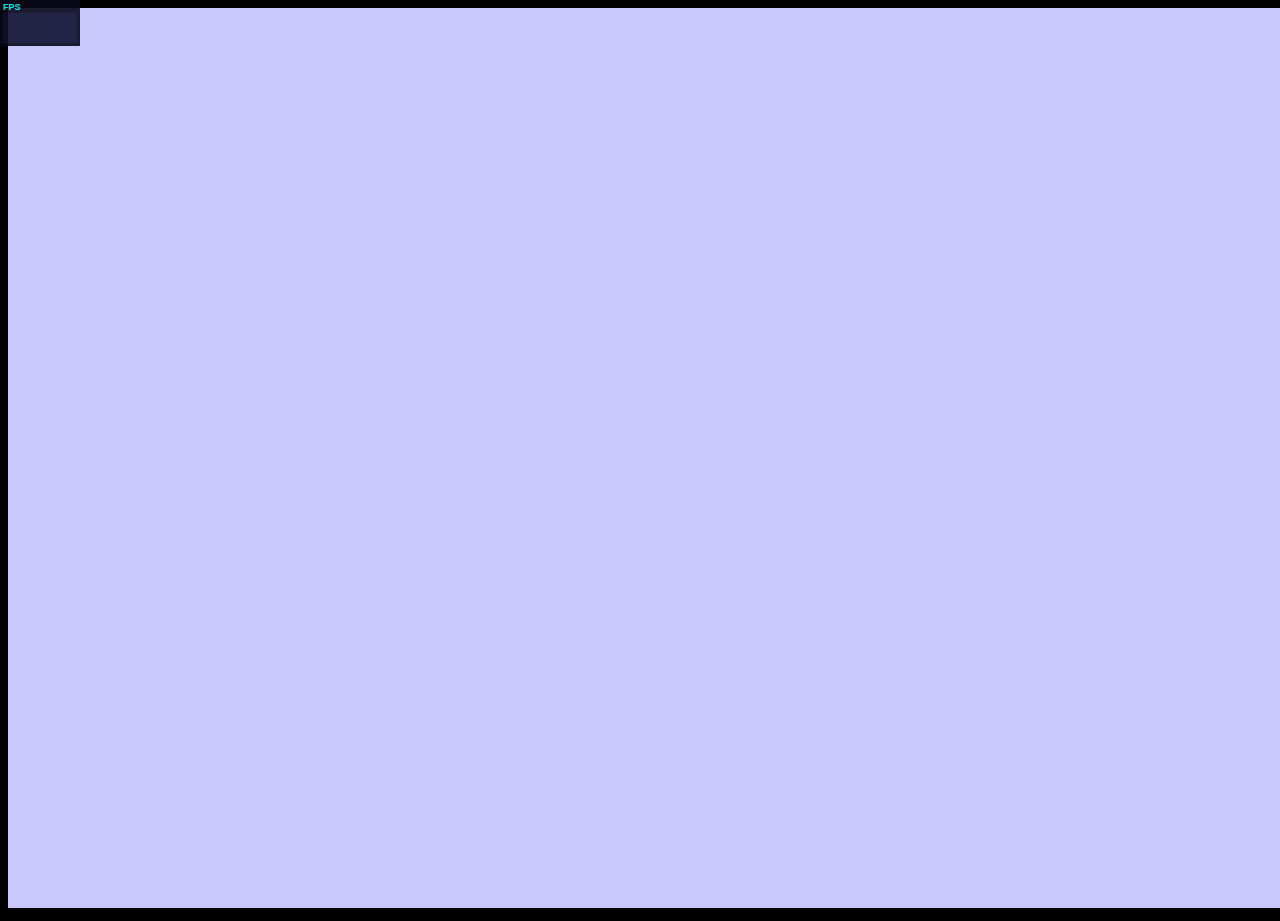
==== examples/canvas/index.html @ bdb43c9e "Новый привер canvas" ====
<!DOCTYPE html>
<html>
<head>
    <title>Mod canvas example</title>
    <style type="text/css">
        body {
            background: #000000;
            color: #ffffff;
            font-family: arial, monospace;
            font-size: 120%;
        }

        .wrap {
            /*width: 640px;*/
            /*margin: 0 auto;*/
        }

        canvas {
            border: 0px solid #0f0;

        }

        a {
            color: #0f0;
        }
    </style>

    <script type="text/javascript">

    </script>

</head>
<body onresize="resizeCanvas()">
<div class="wrap">
    <div id="stats"></div>
    <canvas id="Canvas2D">No bunnies for you! Come back in... one year!</canvas>
</div>
<script src="../../mod.js"></script>
<script>


    Mod.config({
        synchronous:true,
        prefixPath:'',
        nocache:false
    }).module({
                name:'main',
                requires:['bunny', 'stats'],
                body:function () {
                    resizeCanvas = function () {
                        canvas = document.getElementById("Canvas2D");
                        if (canvas.width < window.innerWidth) {
                            canvas.width = window.innerWidth;
                        }

                        if (canvas.height < window.innerHeight) {
                            canvas.height = window.innerHeight;
                        }

                        //TODO: переделать инициализацию при изменении размера браузера
                        setupBunny(canvas.width, canvas.height);
                    };
                    requestAnimFrame = (function () {
                        return window.requestAnimationFrame ||
                                window.webkitRequestAnimationFrame ||
                                window.mozRequestAnimationFrame ||
                                window.oRequestAnimationFrame ||
                                window.msRequestAnimationFrame ||
                                function (/* function FrameRequestCallback */ callback, /* DOMElement Element */ element) {
                                    window.setTimeout(callback, 1000 / 60);
                                };
                    })();

                    if (typeof Stats == 'function') {
                        //clearInterval(interval);
                        var stats = new Stats();
                        stats.domElement.style.position = 'fixed';
                        stats.domElement.style.left = '0px';
                        stats.domElement.style.top = '0px';
                        document.body.appendChild(stats.domElement);
                        setInterval(function () {
                            stats.update();
                        }, 1000 / 60);

                    }

                    resizeCanvas();

                }
            });
</script>
</body>
</html>
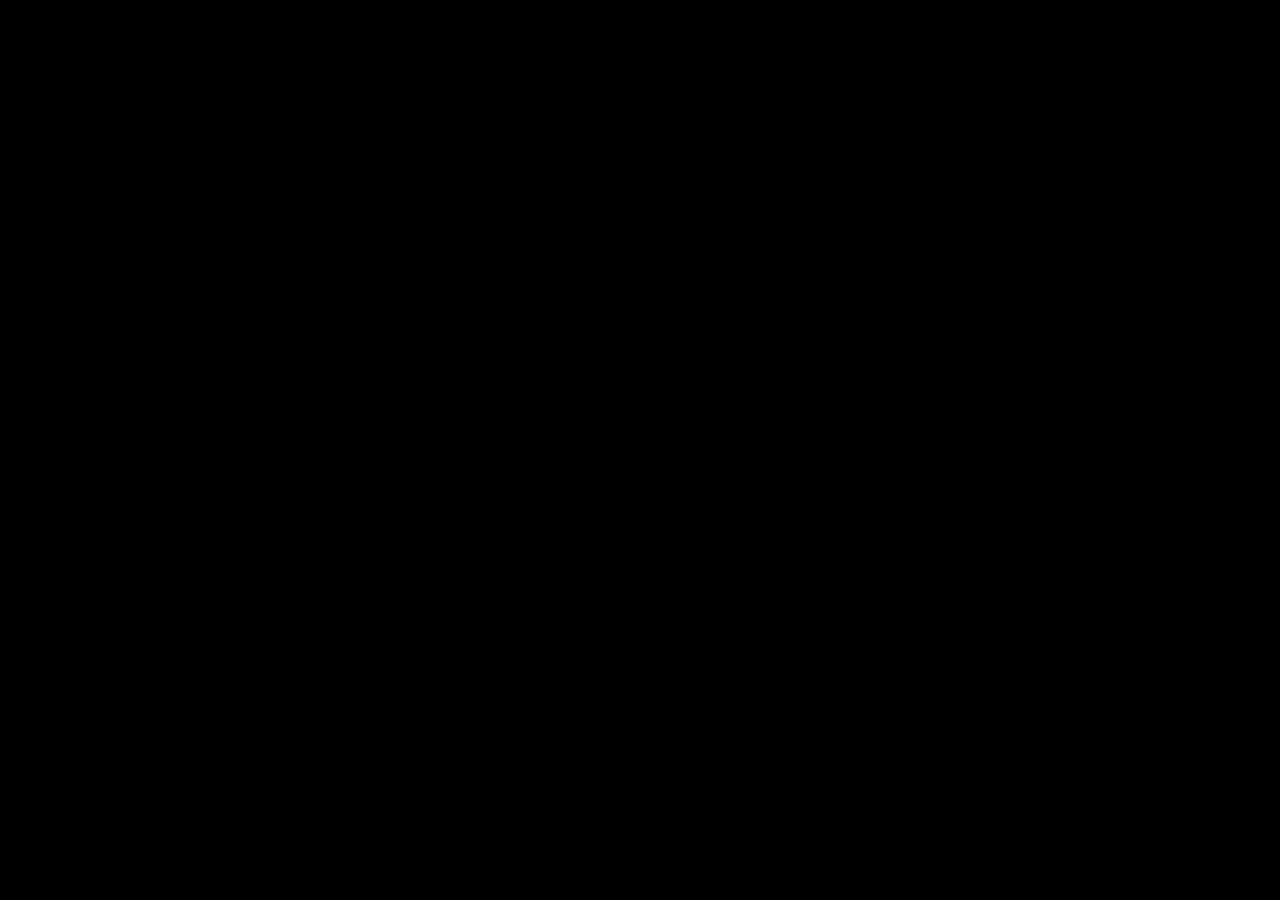
==== commit 7b9e6e6a: "Переписываю пример canvas" ====
--- a/examples/canvas/index.html
+++ b/examples/canvas/index.html
@@ -1,28 +1,21 @@
 <!DOCTYPE html>
 <html>
 <head>
-    <title>Mod canvas example</title>
+    <title>Mix canvas example</title>
     <style type="text/css">
         body {
             background: #000000;
             color: #ffffff;
             font-family: arial, monospace;
             font-size: 120%;
-        }
-
-        .wrap {
-            /*width: 640px;*/
-            /*margin: 0 auto;*/
+            overflow: hidden;
+            margin: 0;
         }
 
         canvas {
             border: 0px solid #0f0;
-
         }
 
-        a {
-            color: #0f0;
-        }
     </style>
 
     <script type="text/javascript">
@@ -30,46 +23,24 @@
     </script>
 
 </head>
-<body onresize="resizeCanvas()">
-<div class="wrap">
-    <div id="stats"></div>
-    <canvas id="Canvas2D">No bunnies for you! Come back in... one year!</canvas>
-</div>
-<script src="../../mod.js"></script>
+<body>
+<div id="stats"></div>
+<canvas id="Canvas2D">No bunnies for you! Come back in... one year!</canvas>
+<script src="../../mix.js"></script>
 <script>
 
 
-    Mod.config({
+    Mix.config({
         synchronous:true,
         prefixPath:'',
         nocache:false
     }).module({
                 name:'main',
-                requires:['bunny', 'stats'],
+                requires:['Circles', 'stats'], //'bunny', 'stats'
                 body:function () {
-                    resizeCanvas = function () {
-                        canvas = document.getElementById("Canvas2D");
-                        if (canvas.width < window.innerWidth) {
-                            canvas.width = window.innerWidth;
-                        }
 
-                        if (canvas.height < window.innerHeight) {
-                            canvas.height = window.innerHeight;
-                        }
-
-                        //TODO: переделать инициализацию при изменении размера браузера
-                        setupBunny(canvas.width, canvas.height);
-                    };
-                    requestAnimFrame = (function () {
-                        return window.requestAnimationFrame ||
-                                window.webkitRequestAnimationFrame ||
-                                window.mozRequestAnimationFrame ||
-                                window.oRequestAnimationFrame ||
-                                window.msRequestAnimationFrame ||
-                                function (/* function FrameRequestCallback */ callback, /* DOMElement Element */ element) {
-                                    window.setTimeout(callback, 1000 / 60);
-                                };
-                    })();
+                    var circles = new Circles(500);
+                    circles.run();
 
                     if (typeof Stats == 'function') {
                         //clearInterval(interval);
@@ -84,9 +55,33 @@
 
                     }
 
-                    resizeCanvas();
+                    /*
+                     resizeCanvas = function () {
+                     canvas = document.getElementById("Canvas2D");
+                     canvas.width = window.innerWidth;
+                     canvas.height = window.innerHeight;
 
+                     //TODO: переделать инициализацию при изменении размера браузера
+                     setupBunny(canvas.width, canvas.height);
+                     };
+
+                     if (typeof Stats == 'function') {
+                     //clearInterval(interval);
+                     var stats = new Stats();
+                     stats.domElement.style.position = 'fixed';
+                     stats.domElement.style.left = '0px';
+                     stats.domElement.style.top = '0px';
+                     document.body.appendChild(stats.domElement);
+                     setInterval(function () {
+                     stats.update();
+                     }, 1000 / 60);
+
+                     }
+
+                     resizeCanvas();
+                     */
                 }
+
             });
 </script>
 </body>
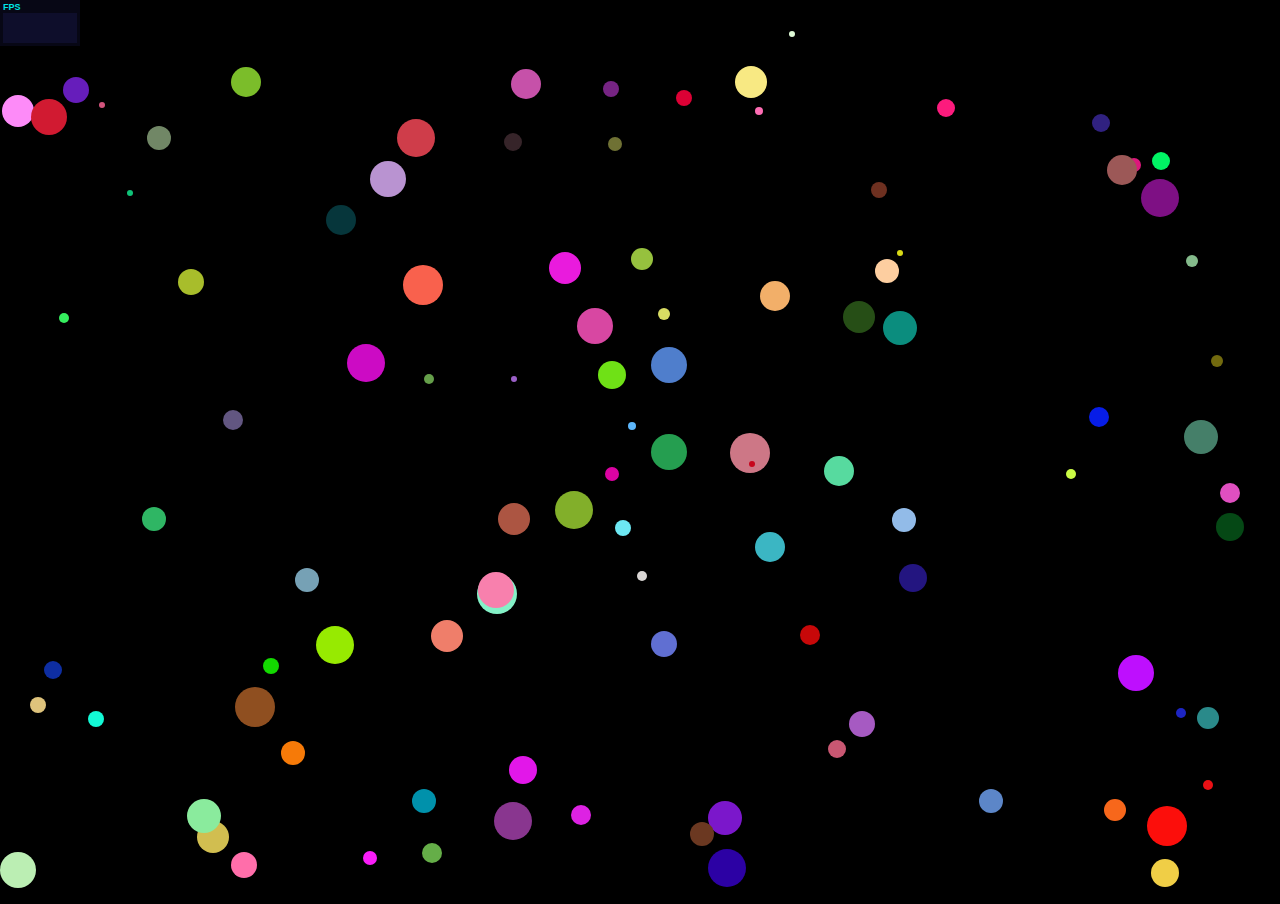
==== commit 987b722c: "Реорганизация кода - вынес все общие классы в common" ====
--- a/examples/canvas/index.html
+++ b/examples/canvas/index.html
@@ -6,14 +6,8 @@
         body {
             background: #000000;
             color: #ffffff;
-            font-family: arial, monospace;
-            font-size: 120%;
             overflow: hidden;
             margin: 0;
-        }
-
-        canvas {
-            border: 0px solid #0f0;
         }
 
     </style>
@@ -25,21 +19,22 @@
 </head>
 <body>
 <div id="stats"></div>
-<canvas id="Canvas2D">No bunnies for you! Come back in... one year!</canvas>
+<canvas id="Canvas2D">Упс!</canvas>
 <script src="../../mix.js"></script>
 <script>
 
+    Mix.config({
+        synchronous: true,
+        nocache: false,
+        path: {
+            common: '../../common'
+        }
+    }).module({
+                name: 'main',
+                requires: ['Circles', 'common:stats'],
+                body: function (){
 
-    Mix.config({
-        synchronous:true,
-        prefixPath:'',
-        nocache:false
-    }).module({
-                name:'main',
-                requires:['Circles', 'stats'], //'bunny', 'stats'
-                body:function () {
-
-                    var circles = new Circles(500);
+                    var circles = new Circles(100);
                     circles.run();
 
                     if (typeof Stats == 'function') {
@@ -49,37 +44,12 @@
                         stats.domElement.style.left = '0px';
                         stats.domElement.style.top = '0px';
                         document.body.appendChild(stats.domElement);
-                        setInterval(function () {
+                        setInterval(function (){
                             stats.update();
                         }, 1000 / 60);
 
                     }
 
-                    /*
-                     resizeCanvas = function () {
-                     canvas = document.getElementById("Canvas2D");
-                     canvas.width = window.innerWidth;
-                     canvas.height = window.innerHeight;
-
-                     //TODO: переделать инициализацию при изменении размера браузера
-                     setupBunny(canvas.width, canvas.height);
-                     };
-
-                     if (typeof Stats == 'function') {
-                     //clearInterval(interval);
-                     var stats = new Stats();
-                     stats.domElement.style.position = 'fixed';
-                     stats.domElement.style.left = '0px';
-                     stats.domElement.style.top = '0px';
-                     document.body.appendChild(stats.domElement);
-                     setInterval(function () {
-                     stats.update();
-                     }, 1000 / 60);
-
-                     }
-
-                     resizeCanvas();
-                     */
                 }
 
             });
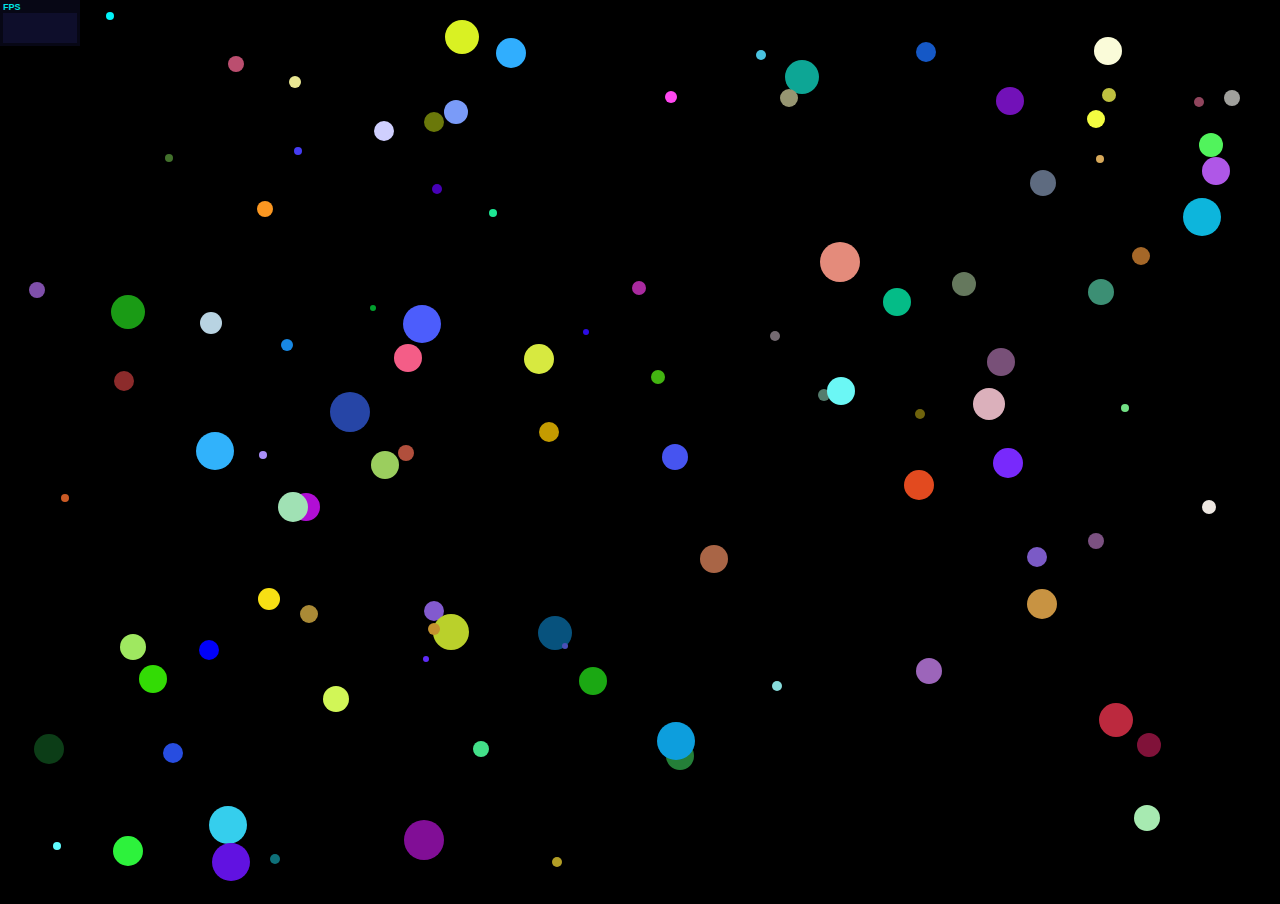
==== commit f9733b6b: "Mix.init - загрузка стартового модуля из аттрибута data-main" ====
--- a/examples/canvas/index.html
+++ b/examples/canvas/index.html
@@ -12,47 +12,10 @@
 
     </style>
 
-    <script type="text/javascript">
-
-    </script>
-
 </head>
 <body>
 <div id="stats"></div>
 <canvas id="Canvas2D">Упс!</canvas>
-<script src="../../mix.js"></script>
-<script>
-
-    Mix.config({
-        synchronous: true,
-        nocache: false,
-        path: {
-            common: '../../common'
-        }
-    }).module({
-                name: 'main',
-                requires: ['Circles', 'common:stats'],
-                body: function (){
-
-                    var circles = new Circles(100);
-                    circles.run();
-
-                    if (typeof Stats == 'function') {
-                        //clearInterval(interval);
-                        var stats = new Stats();
-                        stats.domElement.style.position = 'fixed';
-                        stats.domElement.style.left = '0px';
-                        stats.domElement.style.top = '0px';
-                        document.body.appendChild(stats.domElement);
-                        setInterval(function (){
-                            stats.update();
-                        }, 1000 / 60);
-
-                    }
-
-                }
-
-            });
-</script>
+<script data-main src="../../mix.js"></script>
 </body>
 </html>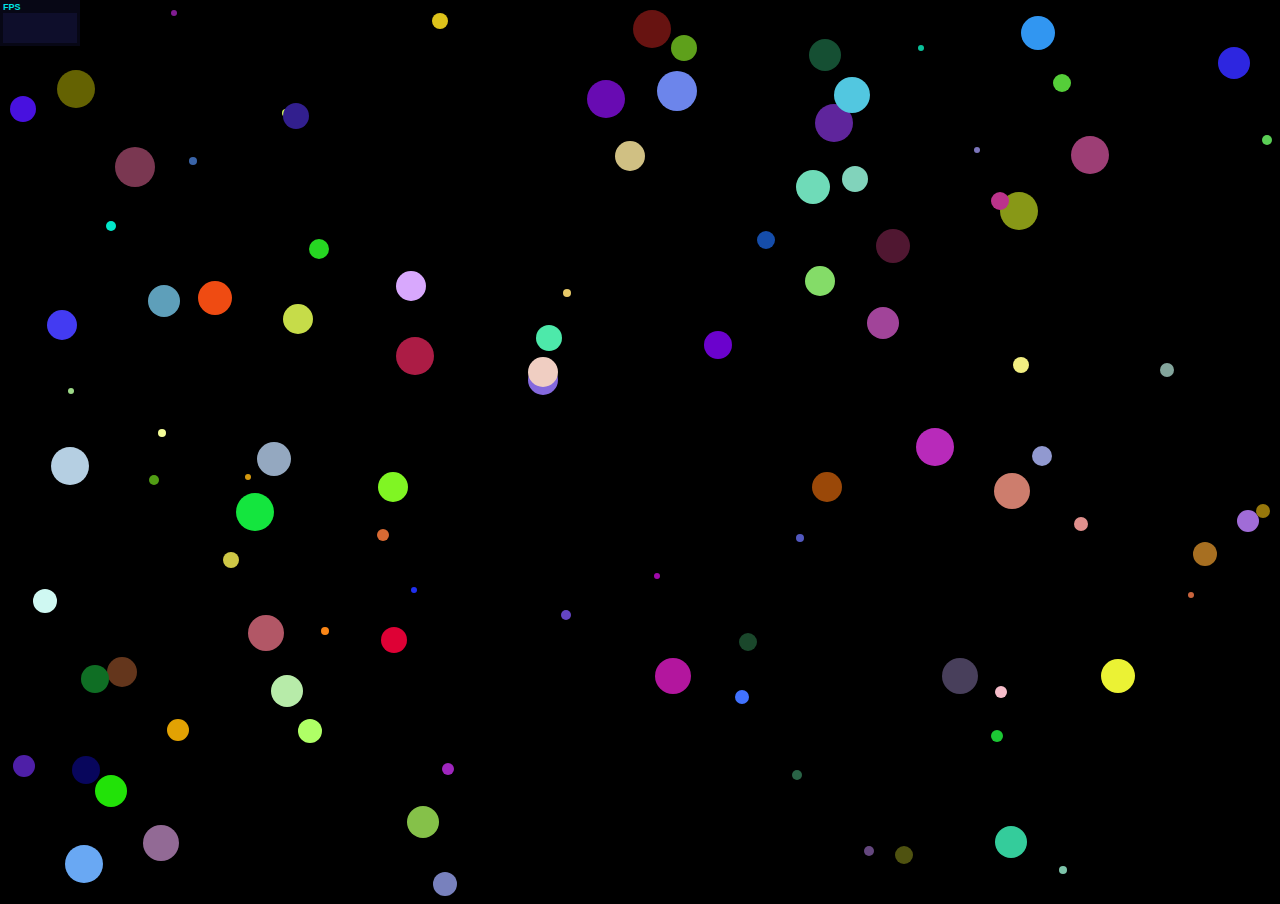
==== commit 7610ad2a: "Переделал загрузчик - можно загружать сторонние либы без упаковки их в модуль. Все примеры в utf-8. " ====
--- a/examples/canvas/index.html
+++ b/examples/canvas/index.html
@@ -1,6 +1,7 @@
 <!DOCTYPE html>
 <html>
 <head>
+    <meta charset="utf-8">
     <title>Mix canvas example</title>
     <style type="text/css">
         body {
